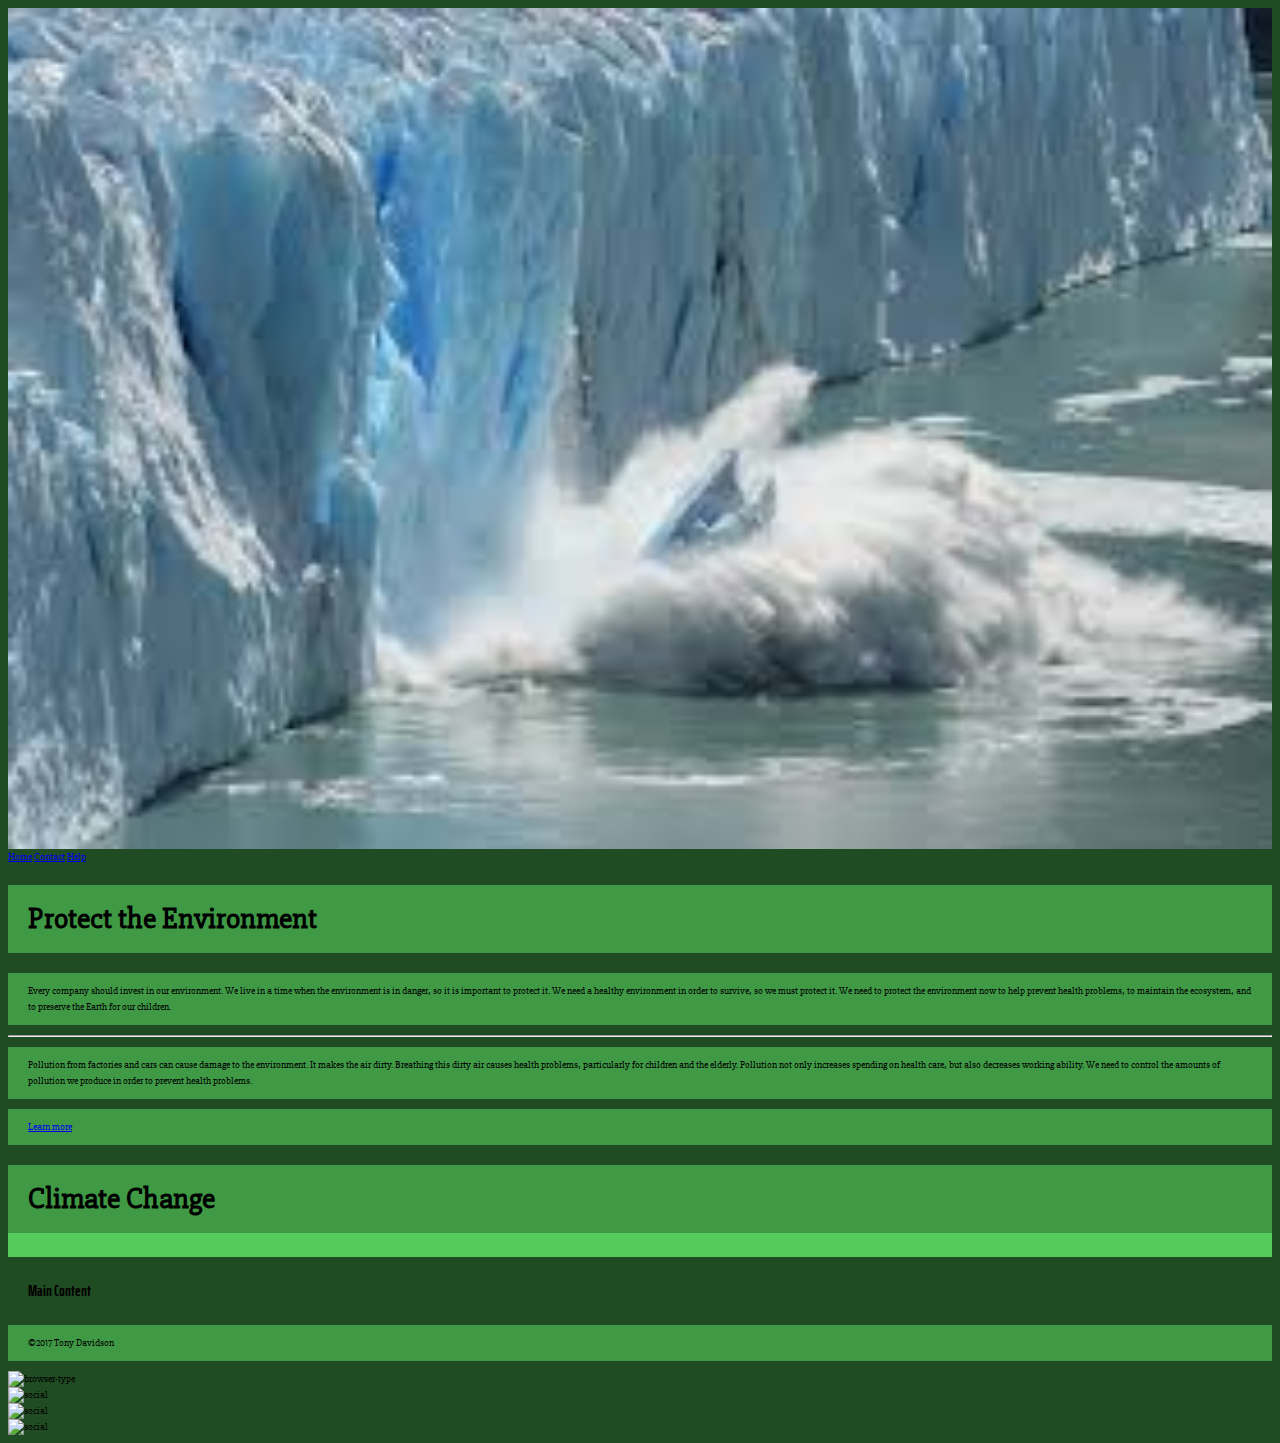
==== index.html @ 7dace702 "renew" ====
<!DOCTYPE html>

<html lang="en">

<head>

    <meta charset="UTF-8">
       
    <meta name="viewport" content="width=device-width, initial-scale=1,shrink-to-fit=no">
       
    <title>Protect the Environment</title>
    
    <link href="https://fonts.googleapis.com/css?family=Saira+Extra+Condensed|Slabo+27px" rel="stylesheet">
    
    <link rel="stylesheet" href="https://maxcdn.bootstrapcdn.com/bootstrap/4.0.0-beta.3/css/bootstrap.min.css" integrity="sha384-Zug+QiDoJOrZ5t4lssLdxGhVrurbmBWopoEl+M6BdEfwnCJZtKxi1KgxUyJq13dy" crossorigin="anonymous">
    
    <link  rel="stylesheet"  href="CSS/main.css">
       <nav class="navbar navbar-expand-sm navbar-light bg-light">
   
</head>

   <img src="download-5.jpg">

   <body>
      <nav class="navbar navbar-expand-sm navbar-light bg-light">
         
  <nav class="nav nav-pills nav-justified">
  <a class="nav-item nav-link active" href="index.html">Home</a>
  <a class="nav-item nav-link" href="contact.html">Contact</a>
  <a class="nav-item nav-link" href="help.html">Help</a>
   </nav>

   
   <nav>
       <div class="jumbotron">
       <h1 class="display-4">Protect the Environment</h1>
       <p class="lead">Every company should invest in our environment. We live in a time when the environment is in danger, so it is important to protect it. We need a healthy environment in order to survive, so we must protect it. We need to protect the environment now to help prevent health problems, to maintain the ecosystem, and to preserve the Earth for our children.</p>
       <hr class="my-4">
       <p>Pollution from factories and cars can cause damage to the environment. It makes the air dirty. Breathing this dirty air causes health problems, particularly for children and the elderly. Pollution not only increases spending on health care, but also decreases working ability. We need to control the amounts of pollution we produce in order to prevent health problems.</p>
       <p class="lead">
       <a class="btn btn-primary btn-lg" href="https://climate.nasa.gov/" role="button">Learn more</a>
       </p>
       </div>
   </nav>
   
    <header>
       
        <h1>Climate Change</h1>
      
    </header>
       
    <main>

        <h2>Main Content</h2>
        
    </main>
     
    <footer>
       <p>&copy;<time datetime="2017">2017</time> Tony Davidson</p>
       <script src="https://code.jquery.com/jquery-3.2.1.slim.min.js" integrity="sha384-KJ3o2DKtIkvYIK3UENzmM7KCkRr/rE9/Qpg6aAZGJwFDMVNA/GpGFF93hXpG5KkN" crossorigin="anonymous"></script>
       <script src="https://cdnjs.cloudflare.com/ajax/libs/popper.js/1.12.9/umd/popper.min.js" integrity="sha384-ApNbgh9B+Y1QKtv3Rn7W3mgPxhU9K/ScQsAP7hUibX39j7fakFPskvXusvfa0b4Q" crossorigin="anonymous"></script>
       <script src="https://maxcdn.bootstrapcdn.com/bootstrap/4.0.0-beta.3/js/bootstrap.min.js" integrity="sha384-a5N7Y/aK3qNeh15eJKGWxsqtnX/wWdSZSKp+81YjTmS15nvnvxKHuzaWwXHDli+4" crossorigin="anonymous"></script>

       <img data-type="chrome" data-src="browser-type.svg" class="iconic" alt="browser-type"/>
       <img data-type="twitter" data-src="social.svg" class="iconic" alt="social" />
       <img data-type="facebook" data-src="social.svg" class="iconic" alt="social" />
       <img data-type="instagram" data-src="social.svg" class="iconic" alt="social"/>
       
       <script src="JS/main.js"></script>
    </footer>

</body>
  
</html>
---- CSS/main.css ----
html{
    font-size: 10px;
    line-height: 1.6;
    font-family: 'Slabo 27px', serif;
}

h1{
    font-size: 3rem;
    font-family:'Slabo 27px', serif;; 
    padding: 1rem 2rem;
    background-color: #3F9945
}
h2{
    font-size: 4.rem;
    font-family:'Saira Extra Condensed', sans-serif;
    padding: 1rem 2rem;
}
p{
    font-size: 1.rem;
    padding: 1rem 2rem;
}

header{
    border-bottom:  solid #54CC5C;
    background-color: #54CC5C;
    float: none;
}

{
	border: 3px solid red;
	float: right;
}

 
main{
    width:100%;
    float: none;
}
footer{
    clear:both;
}
img{ 
    display:block;margin-left:auto;margin-right:auto; 
}
p{
    background-color: #3F9945
}
html, body{
    background-color: #1F4C22;
}
img{
    height="600" 
    width="1000"
}
div{
width:auto;
height:auto;
}
img{
    width:100%;height:auto
}
.iconic-browser-type-chrome
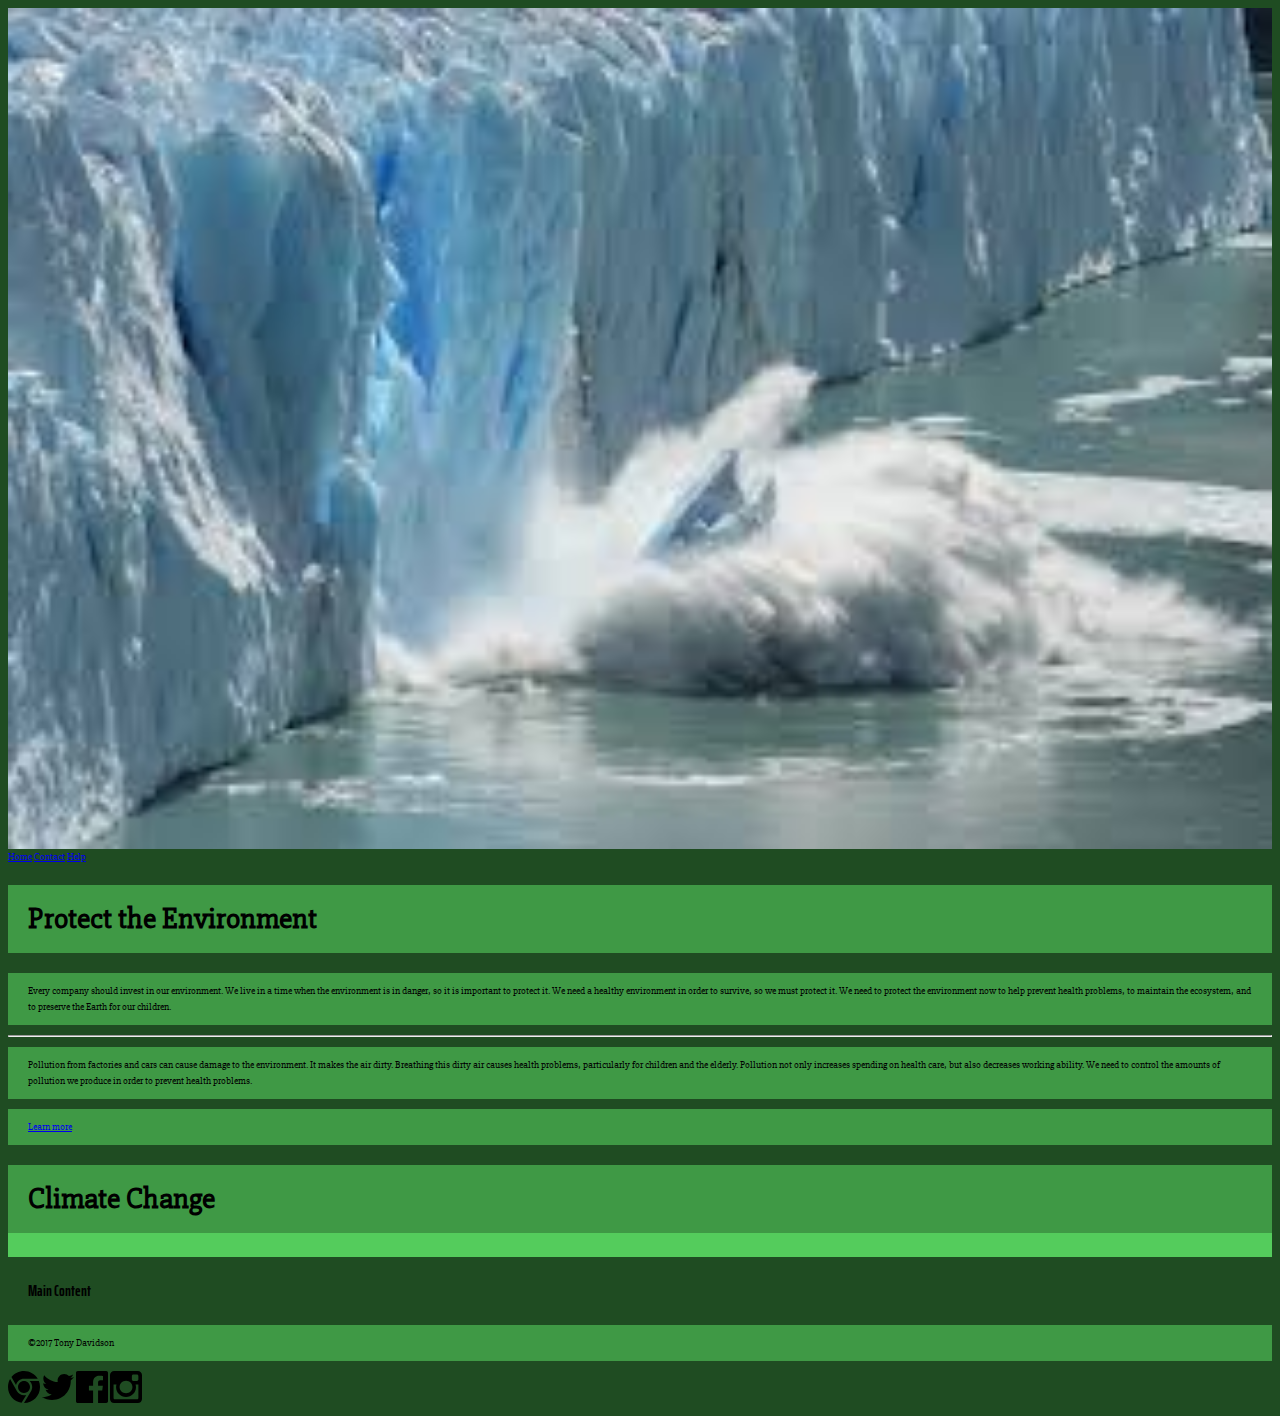
==== commit ed85ceb1: "renew2" ====
--- a/index.html
+++ b/index.html
@@ -15,14 +15,13 @@
     <link rel="stylesheet" href="https://maxcdn.bootstrapcdn.com/bootstrap/4.0.0-beta.3/css/bootstrap.min.css" integrity="sha384-Zug+QiDoJOrZ5t4lssLdxGhVrurbmBWopoEl+M6BdEfwnCJZtKxi1KgxUyJq13dy" crossorigin="anonymous">
     
     <link  rel="stylesheet"  href="CSS/main.css">
-       <nav class="navbar navbar-expand-sm navbar-light bg-light">
+
    
 </head>
 
    <img src="download-5.jpg">
 
    <body>
-      <nav class="navbar navbar-expand-sm navbar-light bg-light">
          
   <nav class="nav nav-pills nav-justified">
   <a class="nav-item nav-link active" href="index.html">Home</a>
@@ -61,10 +60,12 @@
        <script src="https://cdnjs.cloudflare.com/ajax/libs/popper.js/1.12.9/umd/popper.min.js" integrity="sha384-ApNbgh9B+Y1QKtv3Rn7W3mgPxhU9K/ScQsAP7hUibX39j7fakFPskvXusvfa0b4Q" crossorigin="anonymous"></script>
        <script src="https://maxcdn.bootstrapcdn.com/bootstrap/4.0.0-beta.3/js/bootstrap.min.js" integrity="sha384-a5N7Y/aK3qNeh15eJKGWxsqtnX/wWdSZSKp+81YjTmS15nvnvxKHuzaWwXHDli+4" crossorigin="anonymous"></script>
 
-       <img data-type="chrome" data-src="browser-type.svg" class="iconic" alt="browser-type"/>
-       <img data-type="twitter" data-src="social.svg" class="iconic" alt="social" />
-       <img data-type="facebook" data-src="social.svg" class="iconic" alt="social" />
-       <img data-type="instagram" data-src="social.svg" class="iconic" alt="social"/>
+       <img data-type="chrome" data-src="browser-type.svg" class="iconic iconic-md" alt="browser-type"/>
+       <img data-type="twitter" data-src="social.svg" class="iconic iconic-md" alt="social" />
+       <img data-type="facebook" data-src="social.svg" class="iconic iconic-md" alt="social" />
+       <img data-type="instagram" data-src="social.svg" class="iconic iconic-md" alt="social"/>
+       
+       <script src="JS/iconic.min.js"></script>
        
        <script src="JS/main.js"></script>
     </footer>
